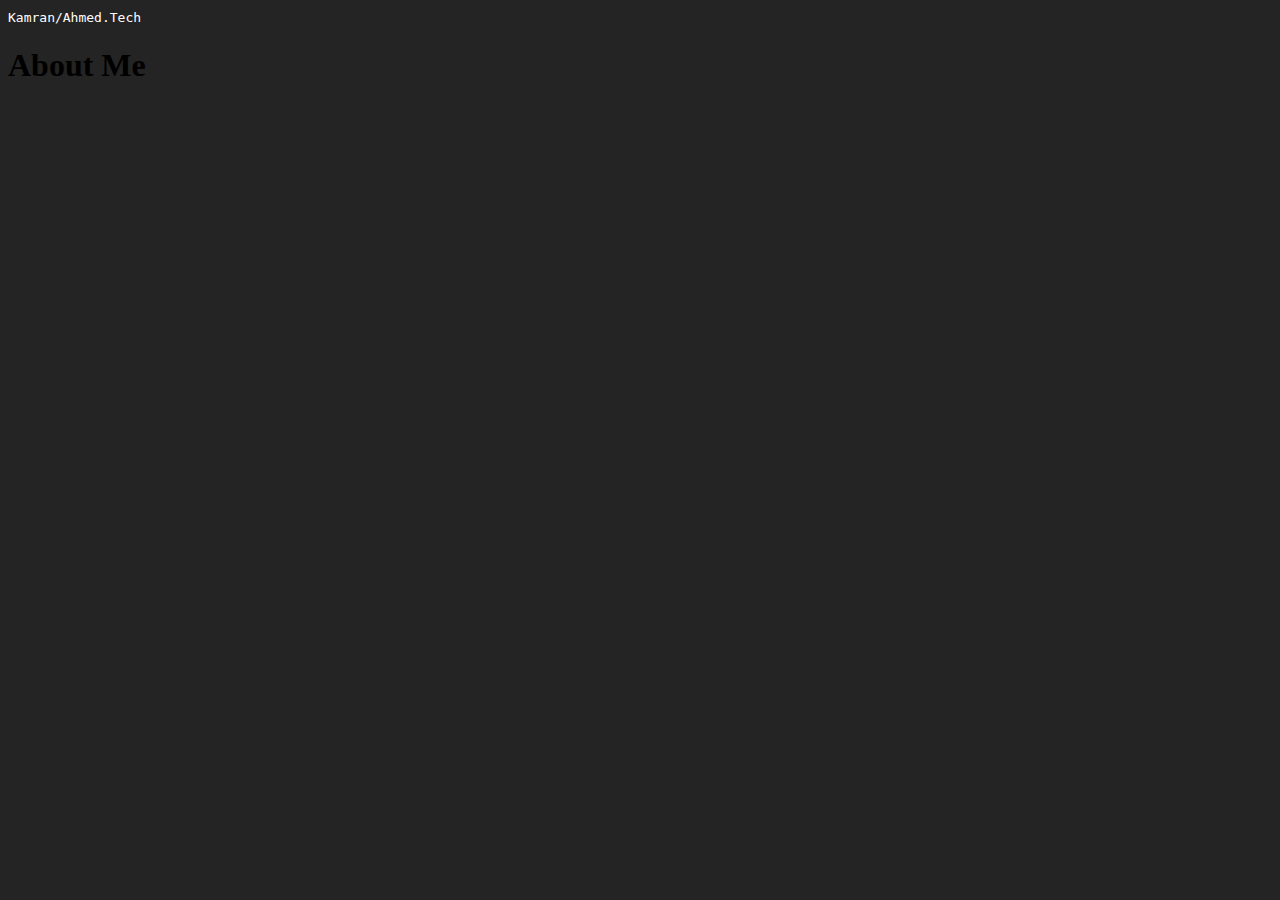
==== aboutme.html @ 49d43836 "Working on my personal website." ====
<!DOCTYPE html>
<html lang="en">
<head>
    <meta charset="UTF-8">
    <title>About Kamran</title>
    <meta http-equiv="X-UA-Compatible" content="IE=edge">
    <meta name="viewport" content="width=device-width, initial-scale=1.0">
    <meta name="author" content="Asad Syed Kamran Ahmed">
    <meta name=”robots” content=”nofollow”>
    <meta name=”robots” content=”noindex”>
    <link rel="shortcut icon" type="image/x-icon" href="assets/KamranAhmed.Tech.jpeg" />
    <link rel="stylesheet" href="style.css">
    <link href="https://cdn.jsdelivr.net/npm/bootstrap@5.2.0-beta1/dist/css/bootstrap.min.css" rel="stylesheet" integrity="sha384-0evHe/X+R7YkIZDRvuzKMRqM+OrBnVFBL6DOitfPri4tjfHxaWutUpFmBp4vmVor" crossorigin="anonymous">
    <link rel="canonical" href="http://kamranahmed.tech/" />
</head>
<body>
    <div class="outside">
        <div class="container">
            <div class="navbar">
                <a class="col-sm-12 col-md-3 p-2 navbar-element" href="http://kamranahmed.tech/"><code>Kamran/Ahmed.Tech</code></a>
            </div>
        </div>
        <h1>About Me</h1>
    </div>

    <script src="index.js"></script>
</body>
</html>
---- style.css ----
html 
{
    background: hsla(0, 0%, 14%);
}

.outside 
{
    background: hsla(0, 0%, 14%);
}

.navbar 
{
    background: hsla(0, 0%, 14%);
}


.navbar-element 
{
    transition: 0.2s ease-in;
    text-decoration: none;
    color: white;
}

.navbar-element:hover 
{
    transform: scale(0.9);
    transition-duration: 0.15s;
}
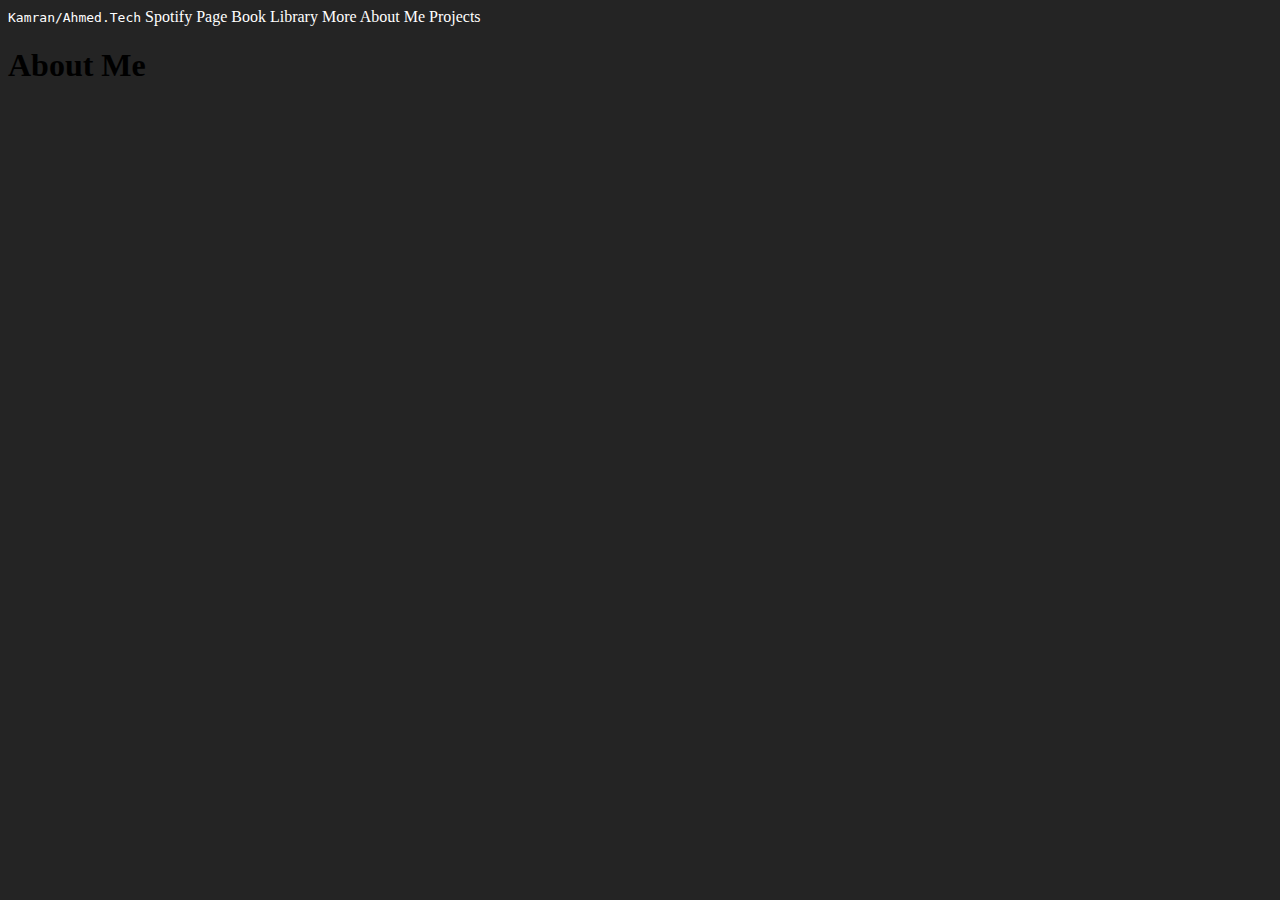
==== commit f9904df4: "Quick save." ====
--- a/aboutme.html
+++ b/aboutme.html
@@ -15,9 +15,13 @@
 </head>
 <body>
     <div class="outside">
-        <div class="container">
-            <div class="navbar">
-                <a class="col-sm-12 col-md-3 p-2 navbar-element" href="http://kamranahmed.tech/"><code>Kamran/Ahmed.Tech</code></a>
+        <div class="container-fluid">
+            <div class="navbar text-center">
+                <a class="col-12 col-xs-12 col-sm-12 col-md-2 p-2 navbar-element" href="http://kamranahmed.tech/"><code>Kamran/Ahmed.Tech</code></a>
+                <a class="col-12 col-xs-12 col-sm-12 col-md-2 p-2 navbar-element" href="spotify.html">Spotify Page</a>
+                <a class="col-12 col-xs-12 col-sm-12 col-md-2 p-2 navbar-element" href="books.html">Book Library</a>
+                <a class="col-12 col-xs-12 col-sm-12 col-md-2 p-2 navbar-element" href="aboutme.html">More About Me</a>
+                <a class="col-12 col-xs-12 col-sm-12 col-md-2 p-2 navbar-element" href="aboutme.html">Projects</a>
             </div>
         </div>
         <h1>About Me</h1>
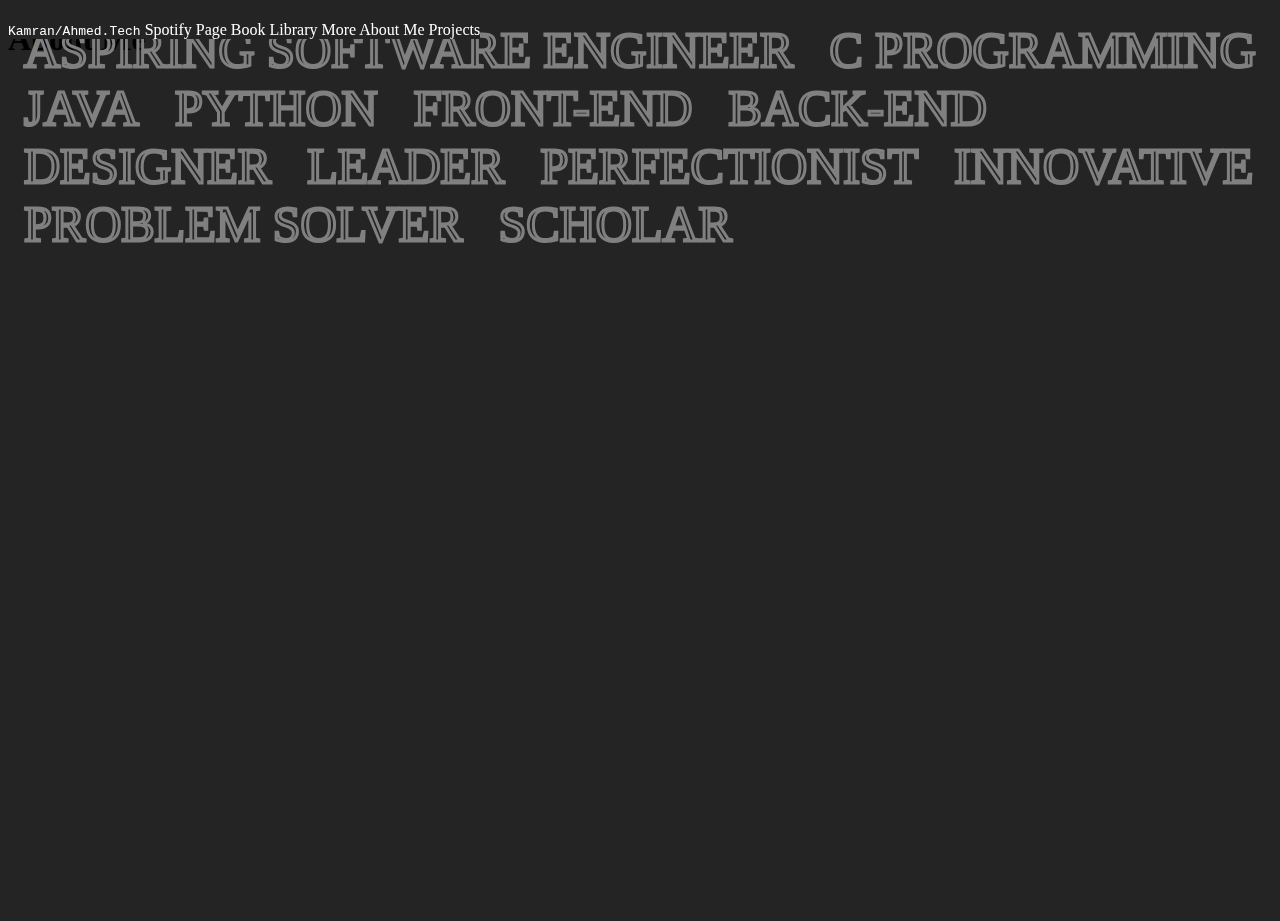
==== commit a30ea9c3: "Working on my personal website." ====
--- a/aboutme.html
+++ b/aboutme.html
@@ -14,17 +14,38 @@
     <link rel="canonical" href="http://kamranahmed.tech/" />
 </head>
 <body>
-    <div class="outside">
-        <div class="container-fluid">
-            <div class="navbar text-center">
-                <a class="col-12 col-xs-12 col-sm-12 col-md-2 p-2 navbar-element" href="http://kamranahmed.tech/"><code>Kamran/Ahmed.Tech</code></a>
-                <a class="col-12 col-xs-12 col-sm-12 col-md-2 p-2 navbar-element" href="spotify.html">Spotify Page</a>
-                <a class="col-12 col-xs-12 col-sm-12 col-md-2 p-2 navbar-element" href="books.html">Book Library</a>
-                <a class="col-12 col-xs-12 col-sm-12 col-md-2 p-2 navbar-element" href="aboutme.html">More About Me</a>
-                <a class="col-12 col-xs-12 col-sm-12 col-md-2 p-2 navbar-element" href="aboutme.html">Projects</a>
+
+    <div class="background">
+
+        <div class="background-words">
+            <!-- Add a moving cursor for better UX -->
+            <span class="words">ASPIRING SOFTWARE ENGINEER</span>
+            <span class="words">C PROGRAMMING</span>
+            <span class="words">JAVA</span>
+            <span class="words">PYTHON</span>
+            <span class="words">FRONT-END</span>
+            <span class="words">BACK-END</span>
+            <span class="words">DESIGNER</span>
+            <span class="words">LEADER</span>
+            <span class="words">PERFECTIONIST</span>
+            <span class="words">INNOVATIVE</span>
+            <span class="words">PROBLEM SOLVER</span>
+            <span class="words">SCHOLAR</span>
+        </div>
+
+        <div class="outside">
+            <div class="container-fluid">
+                <div class="navbar text-center">
+                    <a class="col-12 col-xs-12 col-sm-12 col-md-2 p-2 navbar-element" href="http://kamranahmed.tech/"><code>Kamran/Ahmed.Tech</code></a>
+                    <a class="col-12 col-xs-12 col-sm-12 col-md-2 p-2 navbar-element" href="spotify.html">Spotify Page</a>
+                    <a class="col-12 col-xs-12 col-sm-12 col-md-2 p-2 navbar-element" href="books.html">Book Library</a>
+                    <a class="col-12 col-xs-12 col-sm-12 col-md-2 p-2 navbar-element" href="aboutme.html">More About Me</a>
+                    <a class="col-12 col-xs-12 col-sm-12 col-md-2 p-2 navbar-element" href="aboutme.html">Projects</a>
+                </div>
             </div>
+            <h1 class="shadow p-3 m-5 bg-white rounded">About Me</h1>
         </div>
-        <h1>About Me</h1>
+
     </div>
 
     <script src="index.js"></script>
--- a/style.css
+++ b/style.css
@@ -1,18 +1,35 @@
-html 
+html, body 
+{
+    width: 100%;
+    height: 100%;
+    background: hsla(0, 0%, 14%);
+}
+
+.background
 {
     background: hsla(0, 0%, 14%);
 }
 
-.outside 
+.background-words
+{
+    z-index: 0;
+    position: fixed;
+}
+
+.page 
 {
     background: hsla(0, 0%, 14%);
+    position: relative;
+    left: 50%;
+    transform: translate(-50%, 0%);
+    margin: 0;
 }
 
 .navbar 
 {
     background: hsla(0, 0%, 14%);
+    position: fixed;
 }
-
 
 .navbar-element 
 {
@@ -25,4 +42,53 @@
 {
     transform: scale(0.9);
     transition-duration: 0.15s;
+}
+
+.words
+{
+    font-size: 50px;
+    -webkit-text-fill-color: transparent;
+    -webkit-text-stroke-color: grey;
+    -webkit-text-stroke-width: 3px;
+    margin: 1rem;
+}
+
+@media (min-width: 1200px) 
+{
+    .page 
+    {
+        max-width: 75%;
+    }
+}
+
+@media (min-width: 992px) 
+{
+    .page 
+    {
+        max-width: 75%;
+    }
+}
+
+@media (min-width: 768px) 
+{
+    .page 
+    {
+        max-width: 75%;
+    }
+}
+
+@media (min-width: 480px) 
+{
+    .page 
+    {
+        max-width: 75%;
+    }
+}
+
+@media (min-width: 320px) 
+{
+    .page 
+    {
+        max-width: 75%;
+    }
 }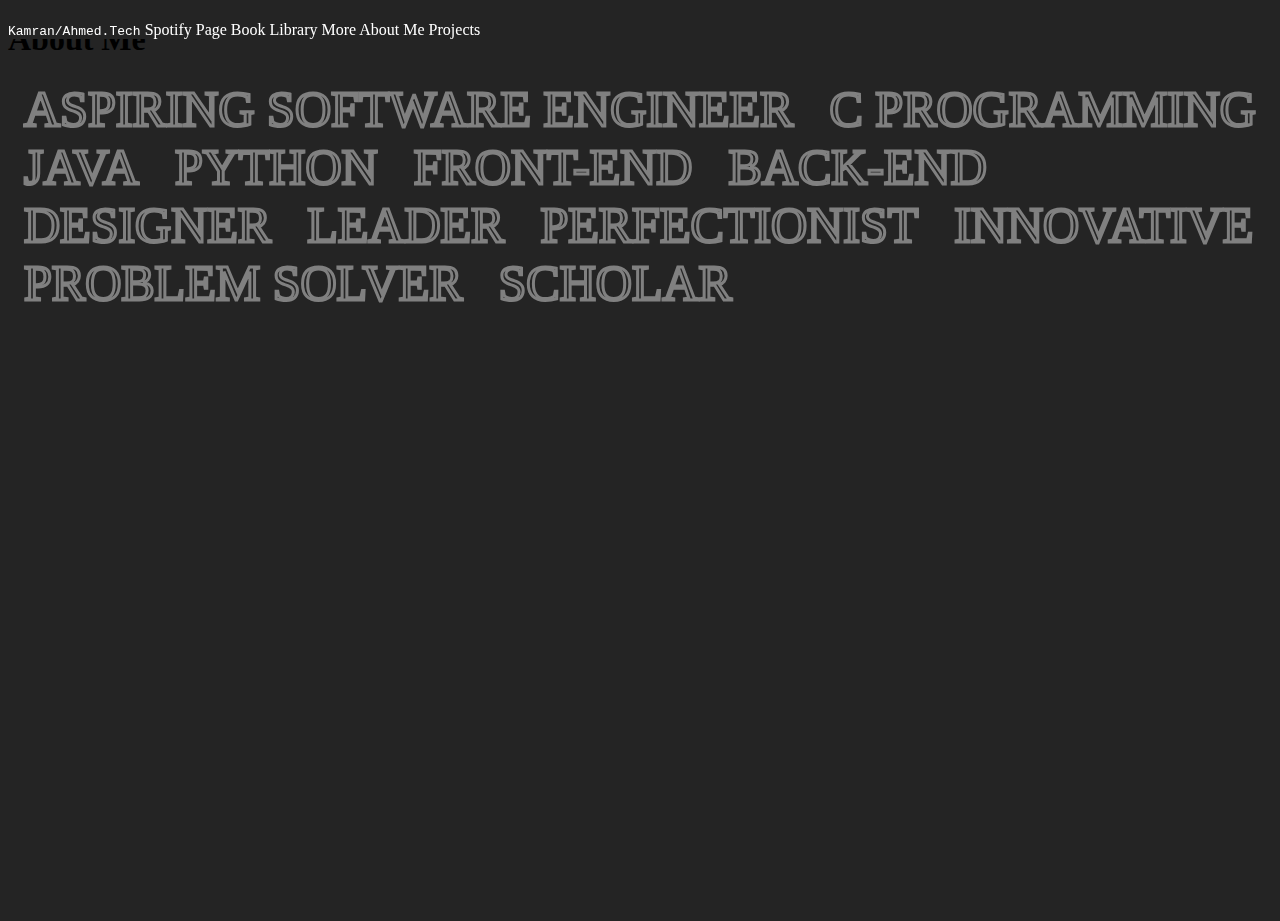
==== commit 2710b1a4: "Moving the bakcground about." ====
--- a/aboutme.html
+++ b/aboutme.html
@@ -17,6 +17,19 @@
 
     <div class="background">
 
+        <div class="outside">
+            <div class="container-fluid">
+                <div class="navbar text-center">
+                    <a class="col-12 col-xs-12 col-sm-12 col-md-2 p-2 navbar-element" href="http://kamranahmed.tech/"><code>Kamran/Ahmed.Tech</code></a>
+                    <a class="col-12 col-xs-12 col-sm-12 col-md-2 p-2 navbar-element" href="spotify.html">Spotify Page</a>
+                    <a class="col-12 col-xs-12 col-sm-12 col-md-2 p-2 navbar-element" href="books.html">Book Library</a>
+                    <a class="col-12 col-xs-12 col-sm-12 col-md-2 p-2 navbar-element" href="aboutme.html">More About Me</a>
+                    <a class="col-12 col-xs-12 col-sm-12 col-md-2 p-2 navbar-element" href="aboutme.html">Projects</a>
+                </div>
+            </div>
+            <h1 class="shadow p-3 m-5 bg-white rounded">About Me</h1>
+        </div>
+
         <div class="background-words">
             <!-- Add a moving cursor for better UX -->
             <span class="words">ASPIRING SOFTWARE ENGINEER</span>
@@ -33,19 +46,6 @@
             <span class="words">SCHOLAR</span>
         </div>
 
-        <div class="outside">
-            <div class="container-fluid">
-                <div class="navbar text-center">
-                    <a class="col-12 col-xs-12 col-sm-12 col-md-2 p-2 navbar-element" href="http://kamranahmed.tech/"><code>Kamran/Ahmed.Tech</code></a>
-                    <a class="col-12 col-xs-12 col-sm-12 col-md-2 p-2 navbar-element" href="spotify.html">Spotify Page</a>
-                    <a class="col-12 col-xs-12 col-sm-12 col-md-2 p-2 navbar-element" href="books.html">Book Library</a>
-                    <a class="col-12 col-xs-12 col-sm-12 col-md-2 p-2 navbar-element" href="aboutme.html">More About Me</a>
-                    <a class="col-12 col-xs-12 col-sm-12 col-md-2 p-2 navbar-element" href="aboutme.html">Projects</a>
-                </div>
-            </div>
-            <h1 class="shadow p-3 m-5 bg-white rounded">About Me</h1>
-        </div>
-
     </div>
 
     <script src="index.js"></script>
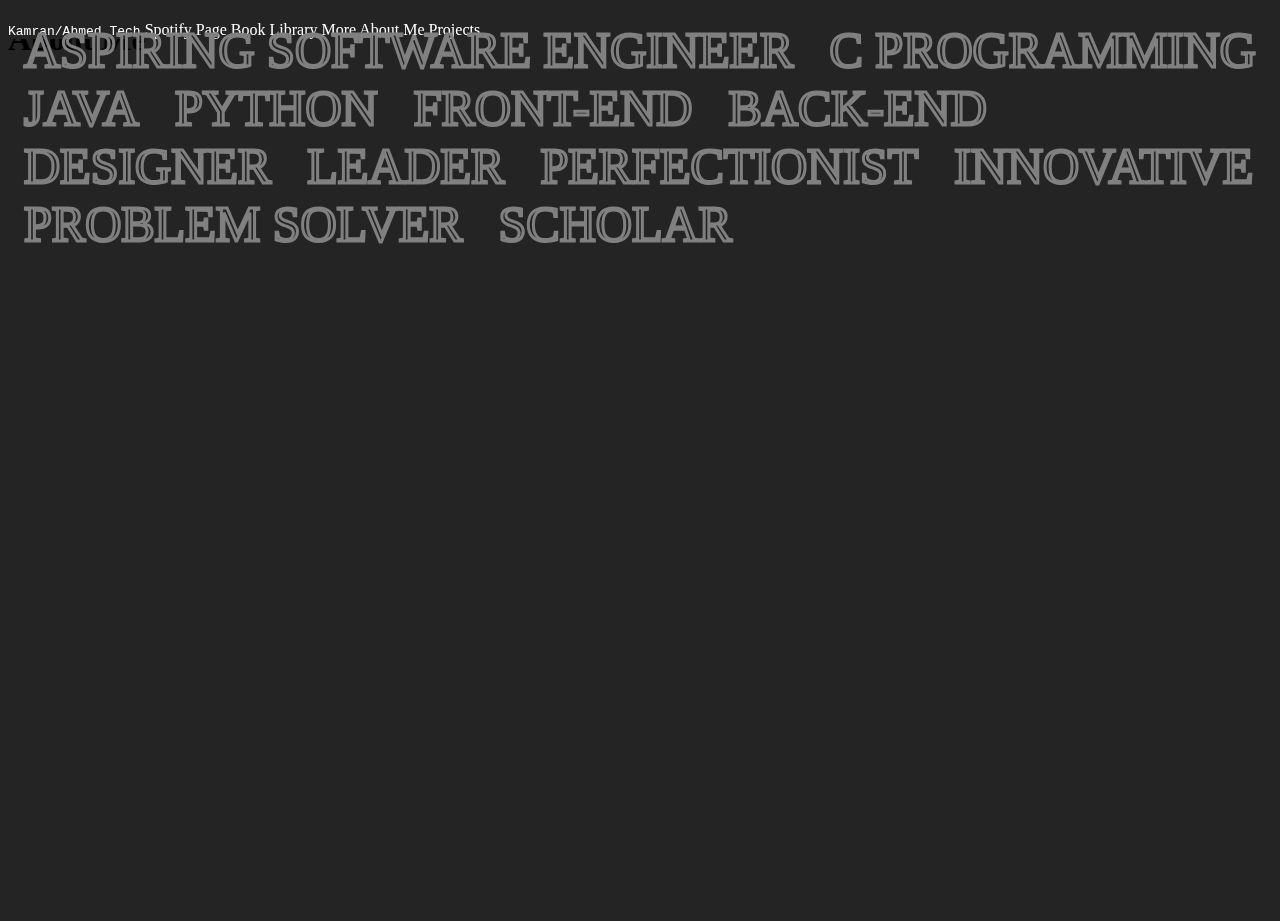
==== commit fc80161a: "Moved a few things around adn removed unecessary divs." ====
--- a/aboutme.html
+++ b/aboutme.html
@@ -17,17 +17,13 @@
 
     <div class="background">
 
-        <div class="outside">
-            <div class="container-fluid">
-                <div class="navbar text-center">
-                    <a class="col-12 col-xs-12 col-sm-12 col-md-2 p-2 navbar-element" href="http://kamranahmed.tech/"><code>Kamran/Ahmed.Tech</code></a>
-                    <a class="col-12 col-xs-12 col-sm-12 col-md-2 p-2 navbar-element" href="spotify.html">Spotify Page</a>
-                    <a class="col-12 col-xs-12 col-sm-12 col-md-2 p-2 navbar-element" href="books.html">Book Library</a>
-                    <a class="col-12 col-xs-12 col-sm-12 col-md-2 p-2 navbar-element" href="aboutme.html">More About Me</a>
-                    <a class="col-12 col-xs-12 col-sm-12 col-md-2 p-2 navbar-element" href="aboutme.html">Projects</a>
-                </div>
+        <div class="container-fluid">
+            <div class="navbar text-center">
+                <a class="col-12 col-xs-12 col-sm-12 col-md-2 p-2 navbar-element" href="http://kamranahmed.tech/"><code>Kamran/Ahmed.Tech</code></a>
+                <a class="col-12 col-xs-12 col-sm-12 col-md-2 p-2 navbar-element" href="spotify.html">Spotify Page</a>
+                <a class="col-12 col-xs-12 col-sm-12 col-md-2 p-2 navbar-element" href="books.html">Book Library</a>
+                <a class="col-12 col-xs-12 col-sm-12 col-md-2 p-2 navbar-element" href="aboutme.html">More About Me</a>                    <a class="col-12 col-xs-12 col-sm-12 col-md-2 p-2 navbar-element" href="projects.html">Projects</a>
             </div>
-            <h1 class="shadow p-3 m-5 bg-white rounded">About Me</h1>
         </div>
 
         <div class="background-words">
@@ -46,6 +42,8 @@
             <span class="words">SCHOLAR</span>
         </div>
 
+        <h1 class="p-3 m-5 text-white text-center">About Me</h1>
+
     </div>
 
     <script src="index.js"></script>
